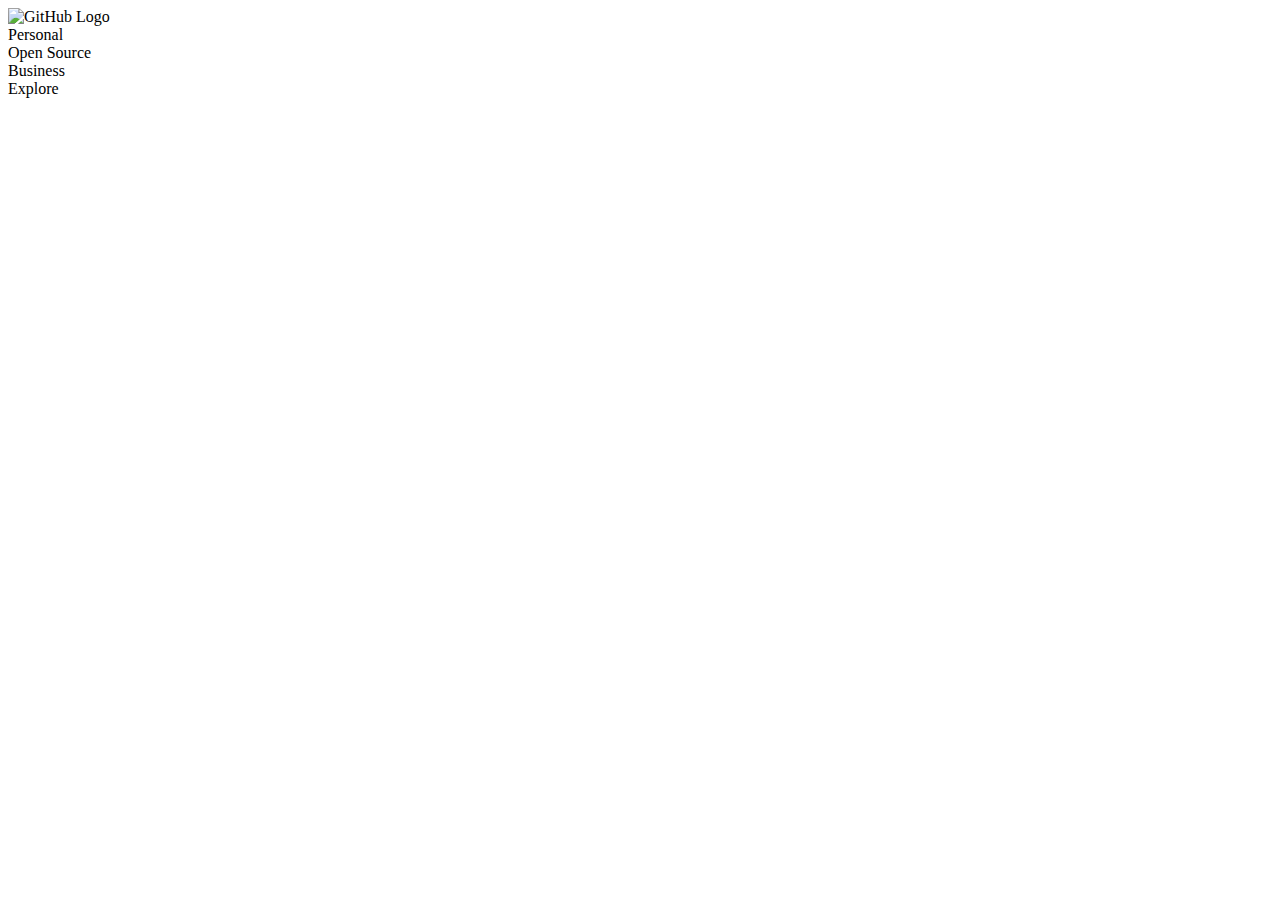
==== example/html_example/index.html @ fa8761a4 "added: css application." ====
<!DOCTYPE html>
<html lang="en">
<head>
    <meta charset="UTF-8">
    <meta http-equiv="X-UA-Compatible" content="IE=edge">
    <meta name="viewport" content="width=device-width, initial-scale=1.0">
    <title>GitHub</title>
</head>
<body>
    <div class="header">
        <div class="container">
            <div class="container-left">
                <div class="logo">
                    <img src="https://heropcode.github.io/GitHub-Responsive/img/logo.svg" alt="GitHub Logo">
                </div>
                <div class="menu">
                    <div class="menu-item">Personal</div>
                    <div class="menu-item">Open Source</div>
                    <div class="menu-item">Business</div>
                    <div class="menu-item">Explore</div>
                </div>
            </div>
        </div>
    </div>
</body>
</html>
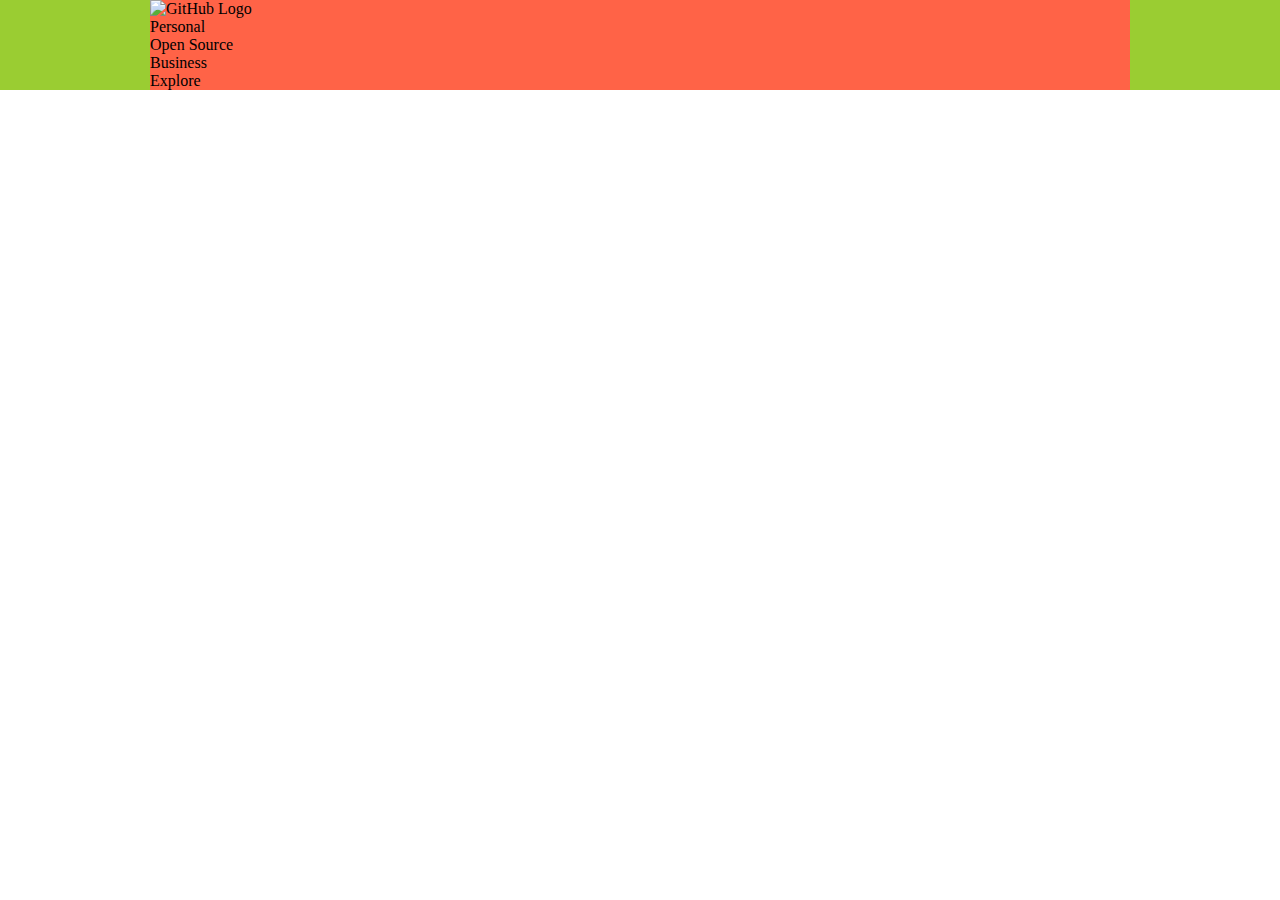
==== commit f0c7515e: "added: css example" ====
--- a/example/html_example/index.html
+++ b/example/html_example/index.html
@@ -2,9 +2,8 @@
 <html lang="en">
 <head>
     <meta charset="UTF-8">
-    <meta http-equiv="X-UA-Compatible" content="IE=edge">
-    <meta name="viewport" content="width=device-width, initial-scale=1.0">
     <title>GitHub</title>
+    <link rel="stylesheet" href="./main.css">
 </head>
 <body>
     <div class="header">
--- a/example/html_example/main.css
+++ b/example/html_example/main.css
@@ -0,0 +1,28 @@
+body {
+    margin : 0px;
+    pedding : 0px;
+}
+
+.header {
+    width: auto;
+    height: auto;
+    background: yellowgreen;
+}
+
+.container {
+    background: tomato;
+    width: 980px;
+    margin : auto;
+}
+
+.container-left {
+
+}
+
+.logo {
+
+}
+
+.menu {
+
+}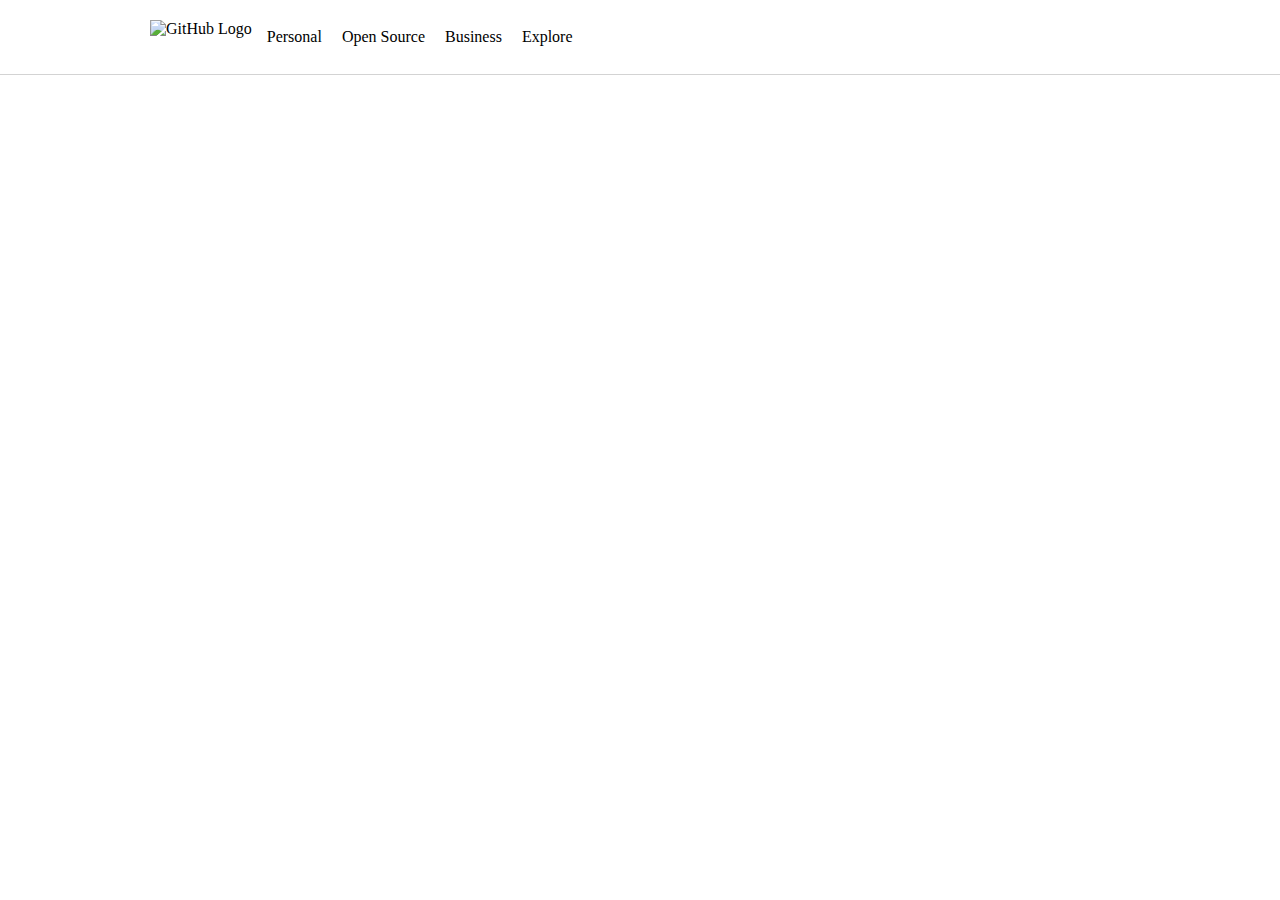
==== commit a44d5987: "trial commit" ====
--- a/example/html_example/index.html
+++ b/example/html_example/index.html
@@ -8,11 +8,11 @@
 <body>
     <div class="header">
         <div class="container">
-            <div class="container-left">
+            <div class="container-left clearfix">
                 <div class="logo">
                     <img src="https://heropcode.github.io/GitHub-Responsive/img/logo.svg" alt="GitHub Logo">
                 </div>
-                <div class="menu">
+                <div class="menu clearfix" >
                     <div class="menu-item">Personal</div>
                     <div class="menu-item">Open Source</div>
                     <div class="menu-item">Business</div>
--- a/example/html_example/main.css
+++ b/example/html_example/main.css
@@ -4,15 +4,17 @@
 }
 
 .header {
-    width: auto;
-    height: auto;
-    background: yellowgreen;
+    /* width: auto;
+    height: auto; */
+    background: white;
+    border-bottom: 1px solid lightgray;
 }
 
 .container {
-    background: tomato;
+    /* background: tomato; */
     width: 980px;
     margin : auto;
+    padding: 20px 0;
 }
 
 .container-left {
@@ -20,9 +22,26 @@
 }
 
 .logo {
+    float: left;
+    margin-right: 5px;
+}
 
+.logo img {
+    display: block;
 }
 
 .menu {
+    float: left;
+}
 
+.menu-item {
+    float: left;
+    /* margin-right: 10px; */
+    padding: 8px 10px;
+}
+
+.clearfix::after {
+    content: "";
+    display: block;
+    clear: both;
 }